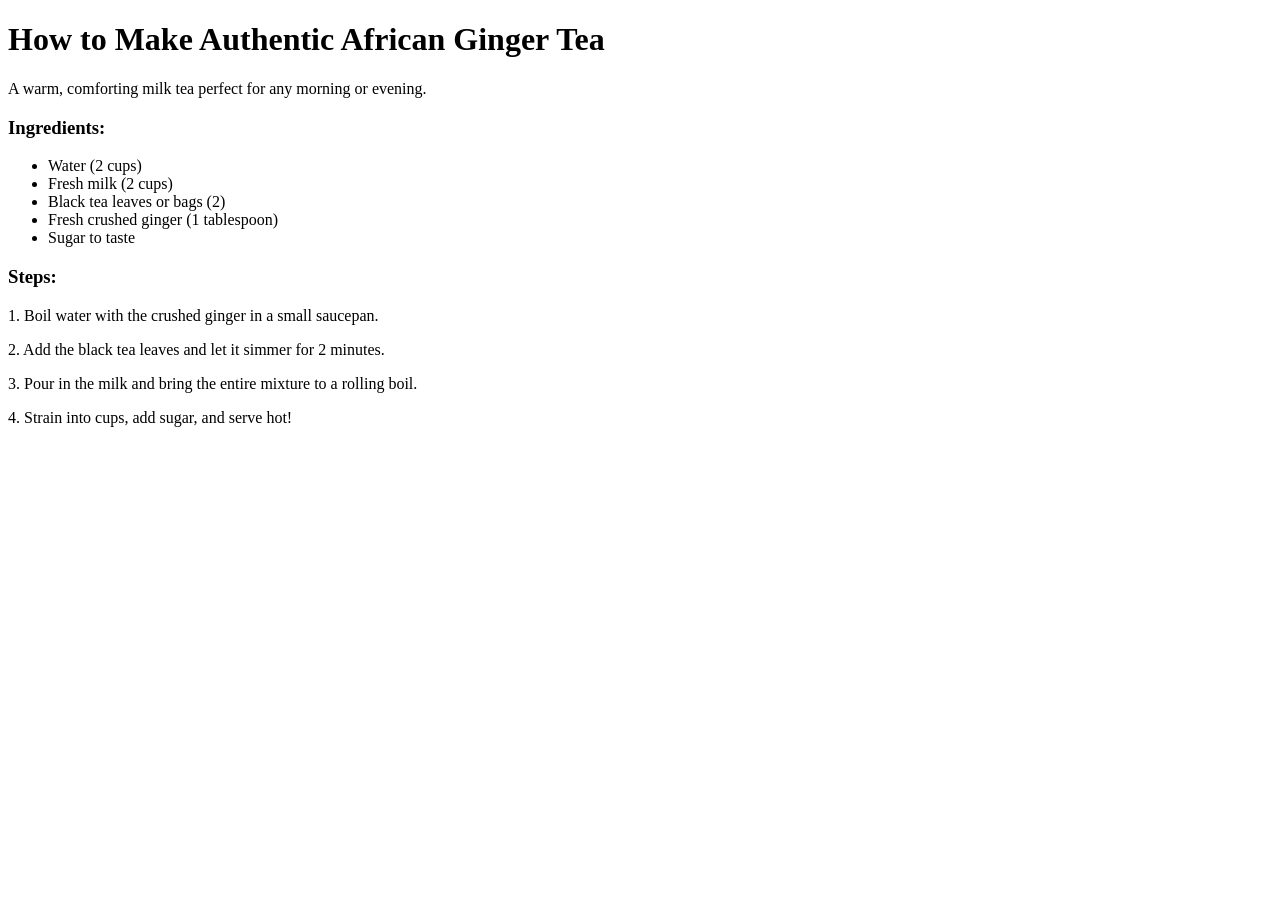
==== african-tea.html @ 5251fcd8 "finished week1 project_receipes complete and functional" ====
<!DOCTYPE html>
<html lang="en">
<head>
    <meta charset="UTF-8">
    <title>African Tea Recipe</title>
</head>
<body>
    <h1>How to Make Authentic African Ginger Tea</h1>
    <p>A warm, comforting milk tea perfect for any morning or evening.</p>
    
    <h3>Ingredients:</h3>
    <ul>
        <li>Water (2 cups)</li>
        <li>Fresh milk (2 cups)</li>
        <li>Black tea leaves or bags (2)</li>
        <li>Fresh crushed ginger (1 tablespoon)</li>
        <li>Sugar to taste</li>
    </ul>

    <h3>Steps:</h3>
    <p>1. Boil water with the crushed ginger in a small saucepan.</p>
    <p>2. Add the black tea leaves and let it simmer for 2 minutes.</p>
    <p>3. Pour in the milk and bring the entire mixture to a rolling boil.</p>
    <p>4. Strain into cups, add sugar, and serve hot!</p>
</body>
</html>
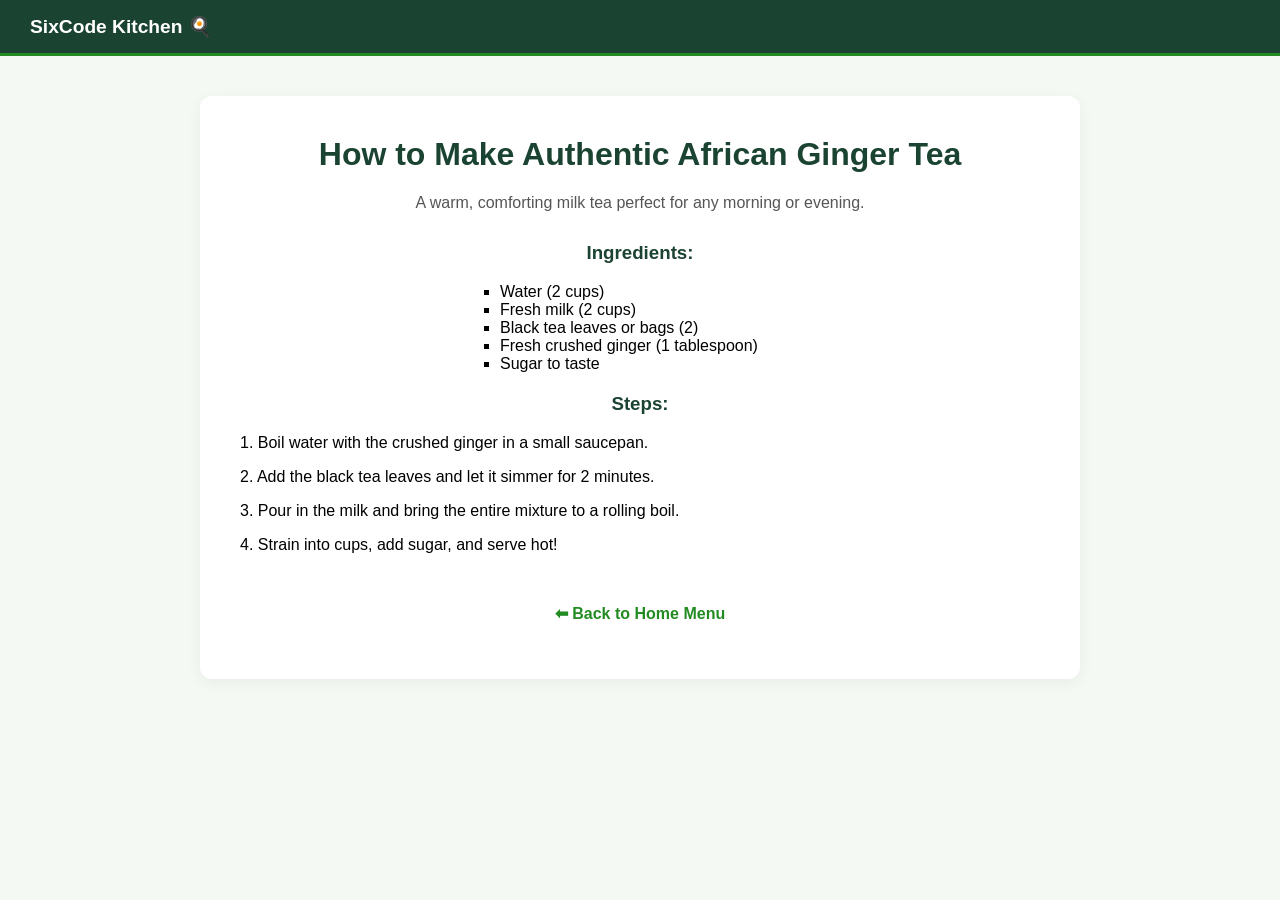
==== commit 8dc8490e: "Finished Week 2 - Complete interactive Landing Page with full recipe navigation circuit" ====
--- a/african-tea.html
+++ b/african-tea.html
@@ -3,24 +3,39 @@
 <head>
     <meta charset="UTF-8">
     <title>African Tea Recipe</title>
+    <link rel="stylesheet" href="style.css"> <!-- Connects your beautiful style rules -->
 </head>
 <body>
-    <h1>How to Make Authentic African Ginger Tea</h1>
-    <p>A warm, comforting milk tea perfect for any morning or evening.</p>
-    
-    <h3>Ingredients:</h3>
-    <ul>
-        <li>Water (2 cups)</li>
-        <li>Fresh milk (2 cups)</li>
-        <li>Black tea leaves or bags (2)</li>
-        <li>Fresh crushed ginger (1 tablespoon)</li>
-        <li>Sugar to taste</li>
-    </ul>
 
-    <h3>Steps:</h3>
-    <p>1. Boil water with the crushed ginger in a small saucepan.</p>
-    <p>2. Add the black tea leaves and let it simmer for 2 minutes.</p>
-    <p>3. Pour in the milk and bring the entire mixture to a rolling boil.</p>
-    <p>4. Strain into cups, add sugar, and serve hot!</p>
+    <!-- Adds the matching top navigation bar -->
+    <nav class="navbar">
+        <div class="logo">SixCode Kitchen 🍳</div>
+    </nav>
+
+    <!-- Wraps your tea content inside your professional white container box -->
+    <main class="main-container">
+        <h1>How to Make Authentic African Ginger Tea</h1>
+        <p class="subtitle">A warm, comforting milk tea perfect for any morning or evening.</p>
+        
+        <h3 style="color: #1b4332;">Ingredients:</h3>
+        <ul style="list-style-type: square; padding-left: 20px; text-align: left; max-width: 300px; margin: auto;">
+            <li>Water (2 cups)</li>
+            <li>Fresh milk (2 cups)</li>
+            <li>Black tea leaves or bags (2)</li>
+            <li>Fresh crushed ginger (1 tablespoon)</li>
+            <li>Sugar to taste</li>
+        </ul>
+
+        <h3 style="color: #1b4332; margin-top: 20px;">Steps:</h3>
+        <p style="text-align: left;">1. Boil water with the crushed ginger in a small saucepan.</p>
+        <p style="text-align: left;">2. Add the black tea leaves and let it simmer for 2 minutes.</p>
+        <p style="text-align: left;">3. Pour in the milk and bring the entire mixture to a rolling boil.</p>
+        <p style="text-align: left;">4. Strain into cups, add sugar, and serve hot!</p>
+        
+        <br>
+        <!-- This is your brand new back button linking straight back to your main menu -->
+        <p><a href="index.html" style="color: forestgreen; font-weight: bold; text-decoration: none;">⬅ Back to Home Menu</a></p>
+    </main>
+
 </body>
 </html>
--- a/style.css
+++ b/style.css
@@ -0,0 +1,65 @@
+/* Base Page Settings */
+body {
+    background-color: #f4f9f4; 
+    font-family: 'Segoe UI', Arial, sans-serif; 
+    margin: 0;
+    padding: 0;
+}
+
+/* 1. Navigation Bar Layout (Using Flexbox for Left/Right Spacing) */
+.navbar {
+    display: flex;
+    justify-content: flex-start;
+    background-color: #1b4332; /* Deep luxury green */
+    padding: 15px 30px;
+    border-bottom: 3px solid forestgreen;
+}
+
+.logo {
+    color: white;
+    font-weight: bold;
+    font-size: 1.2rem;
+}
+
+/* 2. Main Center Content Box Layout (The Box Model in Practice) */
+.main-container {
+    background-color: white;
+    max-width: 800px;
+    margin: 40px auto; /* Centers the whole container box on the screen */
+    padding: 40px;
+    border-radius: 12px;
+    box-shadow: 0 4px 15px rgba(0,0,0,0.05); /* Adds a soft professional shadow */
+    text-align: center;
+}
+
+h1 {
+    color: #1b4332;
+    margin-top: 0;
+}
+
+.subtitle {
+    color: #555;
+    margin-bottom: 30px;
+}
+
+/* 3. Recipe Row Layout (Flexbox Main Axis Row Distribution) */
+.recipe-row {
+    display: flex;          
+    list-style-type: none;  
+    padding: 0;             
+    justify-content: space-around; 
+}
+
+.recipe-row li {
+    background-color: forestgreen; 
+    transition: transform 0.2s; /* Smooth motion styling */
+    border-radius: 8px;            
+}
+
+.recipe-row li a {
+    display: block;
+    color: white;
+    text-decoration: none; /* Removes the basic underline */
+    padding: 15px 25px;
+    font-weight: 600;
+}
